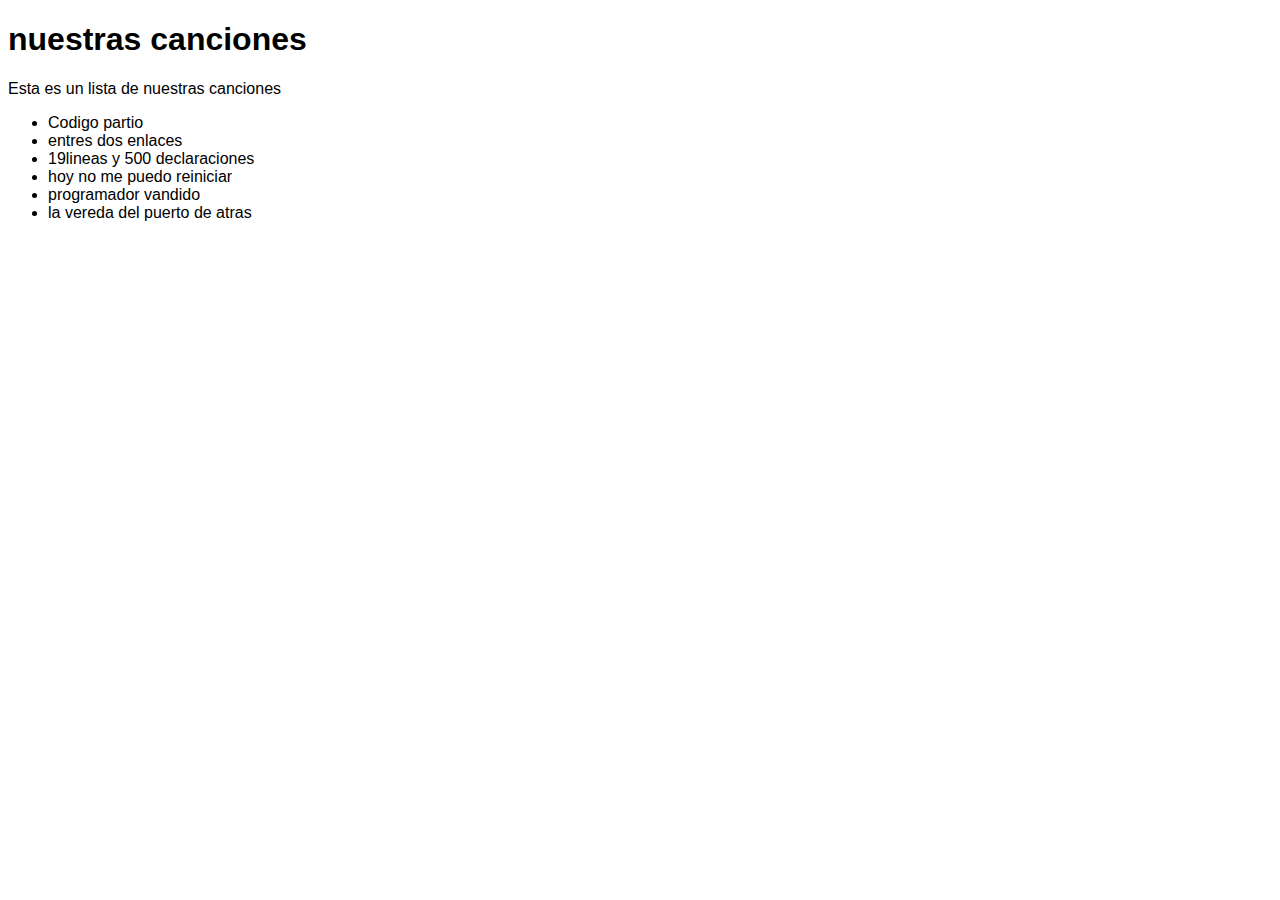
==== canciones.html @ 58945854 "Add files via upload" ====
<!DOCTYPE html>
<html>
<head>
<title>nuestras canciones</title>
<link type="text/css"rel="stylesheet"
href="css/hoja-estilo.css"/>
</head>
<body>
<h1>nuestras canciones</h1>
<p>Esta es un lista de nuestras canciones</p>
<ul>
<li>Codigo partio</li>
<li>entres dos enlaces</li>
<li>19lineas y 500 declaraciones</li>
<li>hoy no me puedo reiniciar</li>
<li>programador vandido</li>
<li>la vereda del puerto de atras</li>
</ul>
</body>
</html>
---- css/hoja-estilo.css ----
body{
font-family:sans-serif;
}
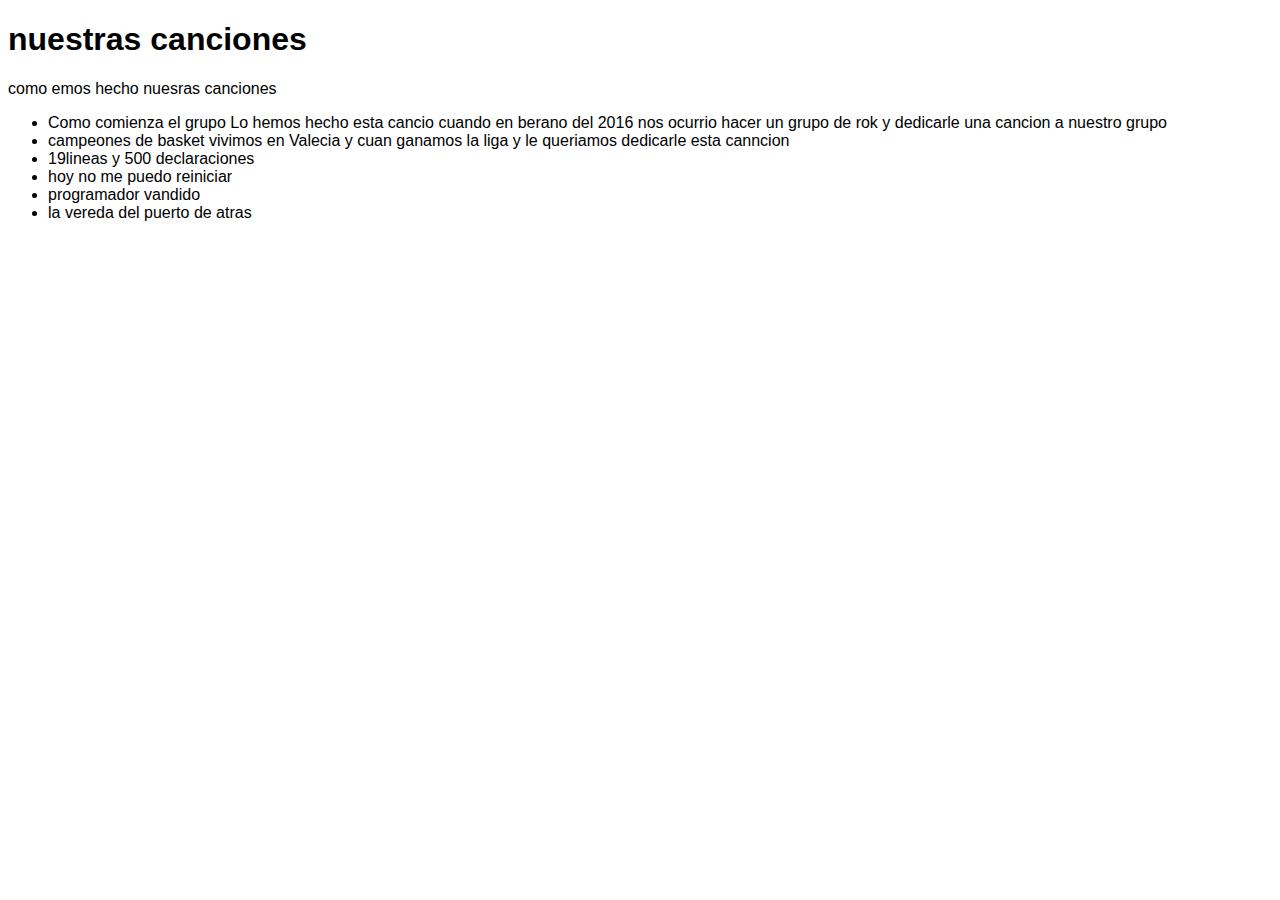
==== commit dfbbb178: "Add files via upload" ====
--- a/canciones.html
+++ b/canciones.html
@@ -7,10 +7,12 @@
 </head>
 <body>
 <h1>nuestras canciones</h1>
-<p>Esta es un lista de nuestras canciones</p>
+<p>como emos hecho nuesras canciones</p>
 <ul>
-<li>Codigo partio</li>
-<li>entres dos enlaces</li>
+<li>Como comienza el grupo
+Lo hemos hecho esta cancio cuando en berano del 2016 nos ocurrio hacer un grupo de rok y dedicarle una cancion a nuestro grupo</li>
+<li>campeones de basket 
+vivimos en Valecia y cuan ganamos la liga  y le queriamos dedicarle esta canncion</li>
 <li>19lineas y 500 declaraciones</li>
 <li>hoy no me puedo reiniciar</li>
 <li>programador vandido</li>
